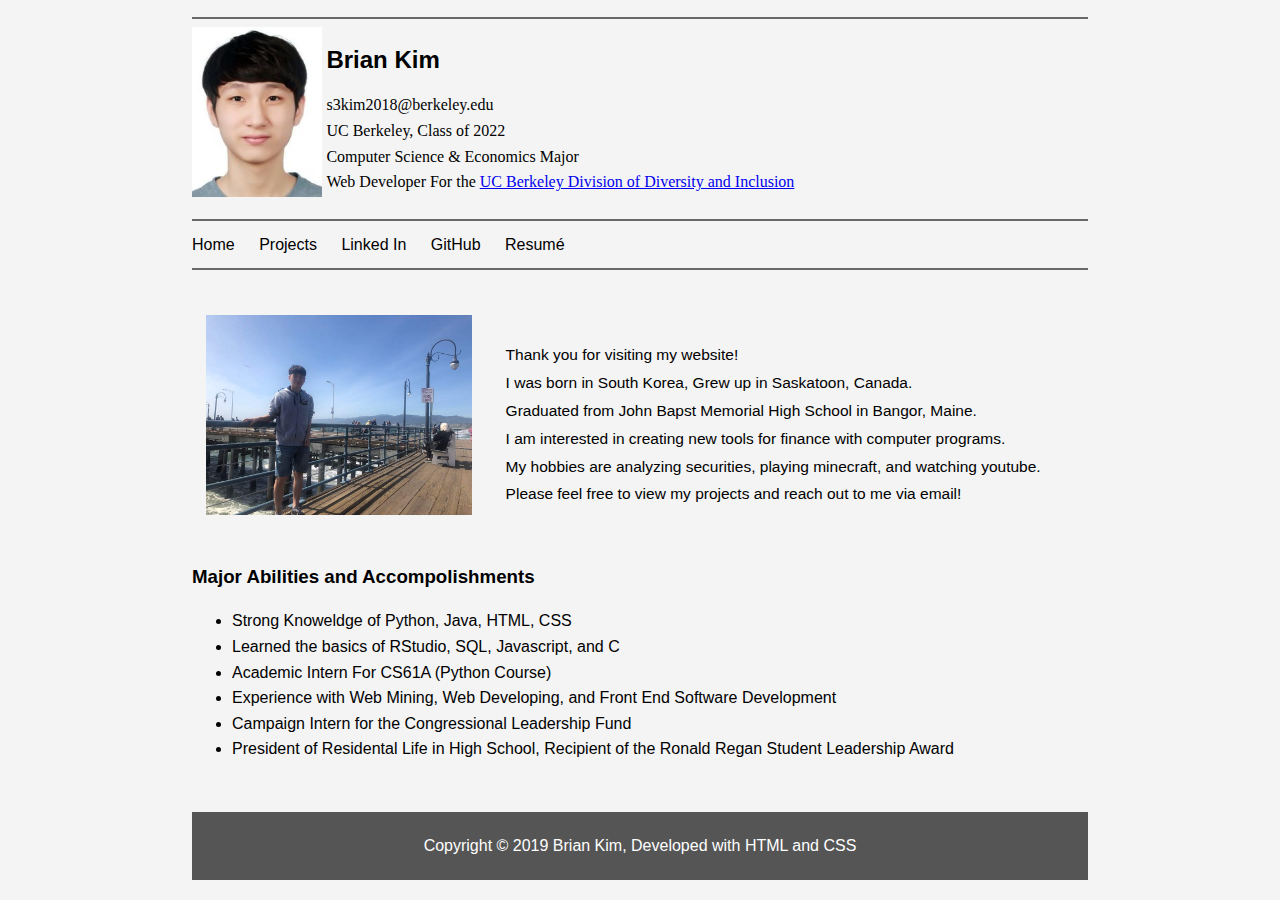
==== index.html @ 7d06865c "first commit" ====
<!DOCTYPE html>
<html>
    <head>
        <title> Home </title>
        <link rel = "stylesheet" type = "text/css" href = "style/style.css">
        <link rel = "stylesheet" type = "text/css" href = "style/home.css">

    </head>
    <body>
        <div class = "container">
            <header id = "main_header">
                <div class = "flexgroup">
                    <h2>Brian Kim</h2>
                    <p> 
                        s3kim2018@berkeley.edu  
                        <br>
                        UC Berkeley, Class of 2022
                        <br>
                        Computer Science & Economics Major
                        <br>
                        Web Developer For the <a href = "https://diversity.berkeley.edu/">UC Berkeley Division of Diversity and Inclusion</a>
                    </p>
                </div>
                <img src = "img/face1.jpg">
                <div class = "clr"> </div>
            </header>
        </div>


    </body>

    <div class = "container">
        <navbar id = "navbar">
            <ul>
                <li><a href = "index.html"> Home </a></li>
                <li><a href = "projects.html"> Projects </a></li>
                <li><a href = "https://www.linkedin.com/in/brian-kim-664794175/"> Linked In </a></li>
                <li><a href = "#"> GitHub </a></li>
                <li><a href = "#"> Resumé </a></li>

            </ul>
        </navbar>
    </div>

    <div class = "container">
        <content id = "main_content">
            <img src = "img/face2.jpeg">
            <div class = "flexgroup2">
                <p>
                    Thank you for visiting my website! <br>
                    I was born in South Korea, Grew up in Saskatoon, Canada. <br>
                    Graduated from John Bapst Memorial High School in Bangor, Maine. <br>
                    I am interested in creating new tools for finance with computer programs. <br>
                    My hobbies are analyzing securities, playing minecraft, and watching youtube. <br>
                    Please feel free to view my projects and reach out to me via email!
                </p>
            </div>
        <div class = "clr"> </div>
        <h3> Major Abilities and Accompolishments</h3>
        <ul>
            <li> Strong Knoweldge of Python, Java, HTML, CSS</li>
            <li> Learned the basics of RStudio, SQL, Javascript, and C </li>
            <li> Academic Intern For CS61A (Python Course)</li>
            <li> Experience with Web Mining, Web Developing, and Front End Software Development</li>
            <li> Campaign Intern for the Congressional Leadership Fund</li>
            <li> President of Residental Life in High School, Recipient of the Ronald Regan Student Leadership Award</li>
        </ul>

        </content>

    </div>

    <div class = "container">
        <footer id = "footer">
            <p> Copyright &copy; 2019 Brian Kim, Developed with HTML and CSS</p>
        </footer>
    </div>
</html>
---- style/style.css ----
body{
    background-color: #f4f4f4;
    font-family: Arial, Helvetica, sans-serif; 
    line-height: 1.6em;
    margin: 0; 
}

/* Container Setting For My Website */
.container{
    width: 70%; 
    margin: auto;
    
}

/* Container Setting For Main Header and floating them*/
#main_header{
    text-align: left;
    border-top: solid #696969 2px; 
    border-bottom: solid #696969 2px; 
    margin-top: 17px; 
    padding-top: 8px; 
    padding-bottom: 8px; 
    
}
.flexgroup{
    float: right;
    width: 85%;
    box-sizing: border-box;
}

#main_header img{
    min-width: 130px;
    height: 170px; 
    float: left;
    box-sizing: border-box;
}

#main_header p{
    font-family: Georgia, 'Times New Roman', Times, serif
}

.clr{
    clear: both; 
}


/* Navbar Design */



#navbar ul{
    padding: 0; 
    list-style: none; 
    border-bottom: solid 2px #696969; 
    padding-bottom: 11px; 
    margin-top: 11px; 
    margin-bottom: 45px; 


}

#navbar li{
    display: inline; 
}

#navbar a{
    color: black; 
    text-decoration: none; 
    font-size: 16px; 
    padding-right: 20px; 
}

#navbar a:hover{
    color: grey; 
}

/* Footer Design */
#footer{
    background: #555;
    color: white; 
    text-align: center; 
    padding: 5px; 
}
---- style/home.css ----
#main_content img{
    float: left; 
    padding-left: 14px; 
    min-width: 180px;
    height:  200px; 
    padding-bottom: 30px; 
}

#main_content .flexgroup2{
    padding-top: 10px; 
    line-height: 1.8em; 
    font-size: 15.5px; 
    float: right; 
    box-sizing: border-box; 
    width: 65%; 
}

#main_content ul{
    margin-bottom: 50px; 
}
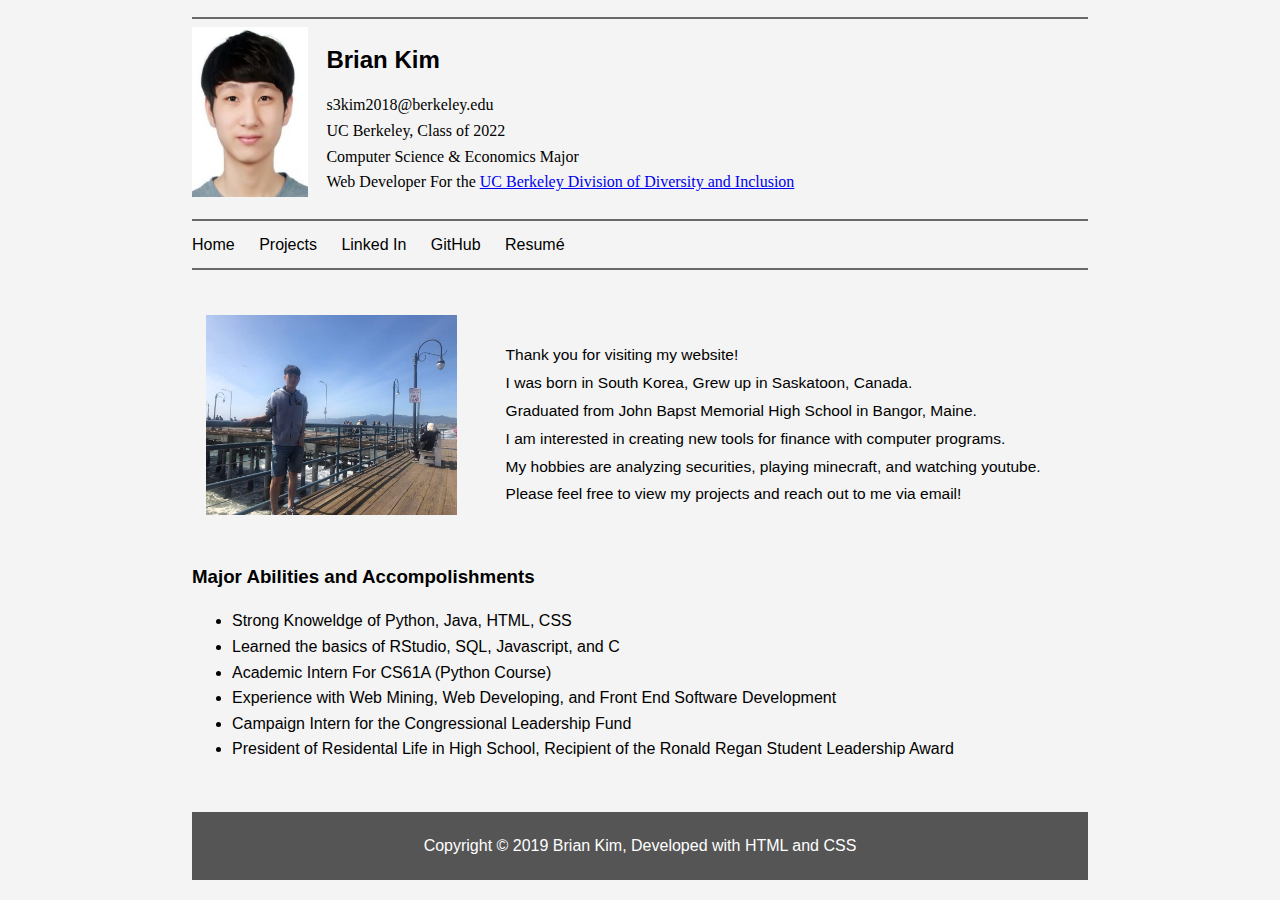
==== commit 3b869350: "added resume" ====
--- a/index.html
+++ b/index.html
@@ -35,8 +35,8 @@
                 <li><a href = "index.html"> Home </a></li>
                 <li><a href = "projects.html"> Projects </a></li>
                 <li><a href = "https://www.linkedin.com/in/brian-kim-664794175/"> Linked In </a></li>
-                <li><a href = "#"> GitHub </a></li>
-                <li><a href = "#"> Resumé </a></li>
+                <li><a href = "https://github.com/s3kim2018"> GitHub </a></li>
+                <li><a href = "resume.pdf"> Resumé </a></li>
 
             </ul>
         </navbar>
--- a/style/style.css
+++ b/style/style.css
@@ -29,7 +29,7 @@
 }
 
 #main_header img{
-    min-width: 130px;
+    width: 13%;
     height: 170px; 
     float: left;
     box-sizing: border-box;
--- a/style/home.css
+++ b/style/home.css
@@ -1,7 +1,7 @@
 #main_content img{
     float: left; 
     padding-left: 14px; 
-    min-width: 180px;
+    width: 28%;
     height:  200px; 
     padding-bottom: 30px; 
 }
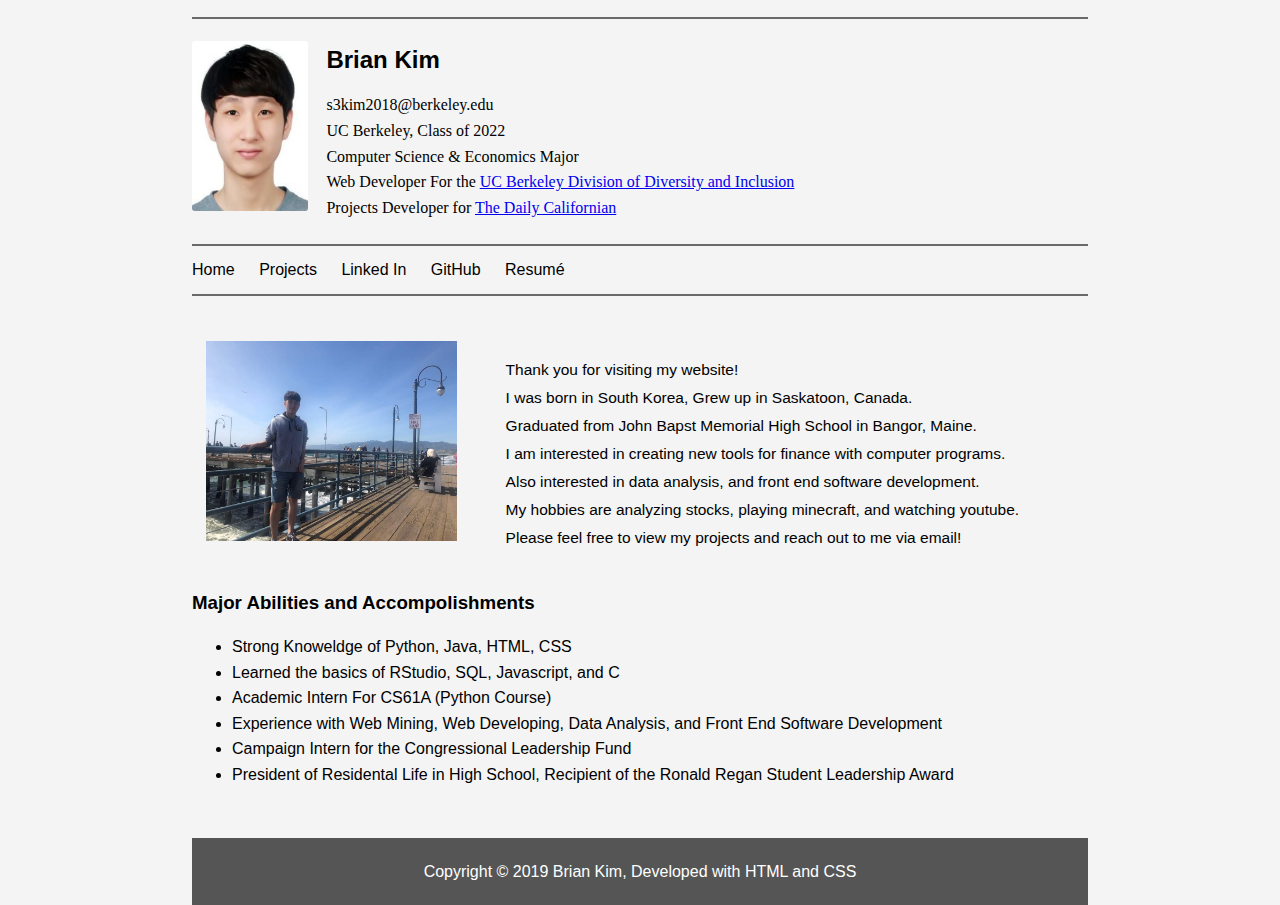
==== commit 8c5904cf: "fixed mysite" ====
--- a/index.html
+++ b/index.html
@@ -19,6 +19,8 @@
                         Computer Science & Economics Major
                         <br>
                         Web Developer For the <a href = "https://diversity.berkeley.edu/">UC Berkeley Division of Diversity and Inclusion</a>
+                        <br>
+                        Projects Developer for <a href = "https://www.dailycal.org/"> The Daily Californian</a>
                     </p>
                 </div>
                 <img src = "img/face1.jpg">
@@ -51,7 +53,8 @@
                     I was born in South Korea, Grew up in Saskatoon, Canada. <br>
                     Graduated from John Bapst Memorial High School in Bangor, Maine. <br>
                     I am interested in creating new tools for finance with computer programs. <br>
-                    My hobbies are analyzing securities, playing minecraft, and watching youtube. <br>
+                    Also interested in data analysis, and front end software development. <br>
+                    My hobbies are analyzing stocks, playing minecraft, and watching youtube. <br>
                     Please feel free to view my projects and reach out to me via email!
                 </p>
             </div>
@@ -61,7 +64,7 @@
             <li> Strong Knoweldge of Python, Java, HTML, CSS</li>
             <li> Learned the basics of RStudio, SQL, Javascript, and C </li>
             <li> Academic Intern For CS61A (Python Course)</li>
-            <li> Experience with Web Mining, Web Developing, and Front End Software Development</li>
+            <li> Experience with Web Mining, Web Developing, Data Analysis, and Front End Software Development</li>
             <li> Campaign Intern for the Congressional Leadership Fund</li>
             <li> President of Residental Life in High School, Recipient of the Ronald Regan Student Leadership Award</li>
         </ul>
--- a/style/style.css
+++ b/style/style.css
@@ -30,7 +30,9 @@
 
 #main_header img{
     width: 13%;
-    height: 170px; 
+    height: 170px;
+    margin-top: 14px; 
+    border-radius: 3px; 
     float: left;
     box-sizing: border-box;
 }
--- a/style/home.css
+++ b/style/home.css
@@ -7,7 +7,6 @@
 }
 
 #main_content .flexgroup2{
-    padding-top: 10px; 
     line-height: 1.8em; 
     font-size: 15.5px; 
     float: right; 
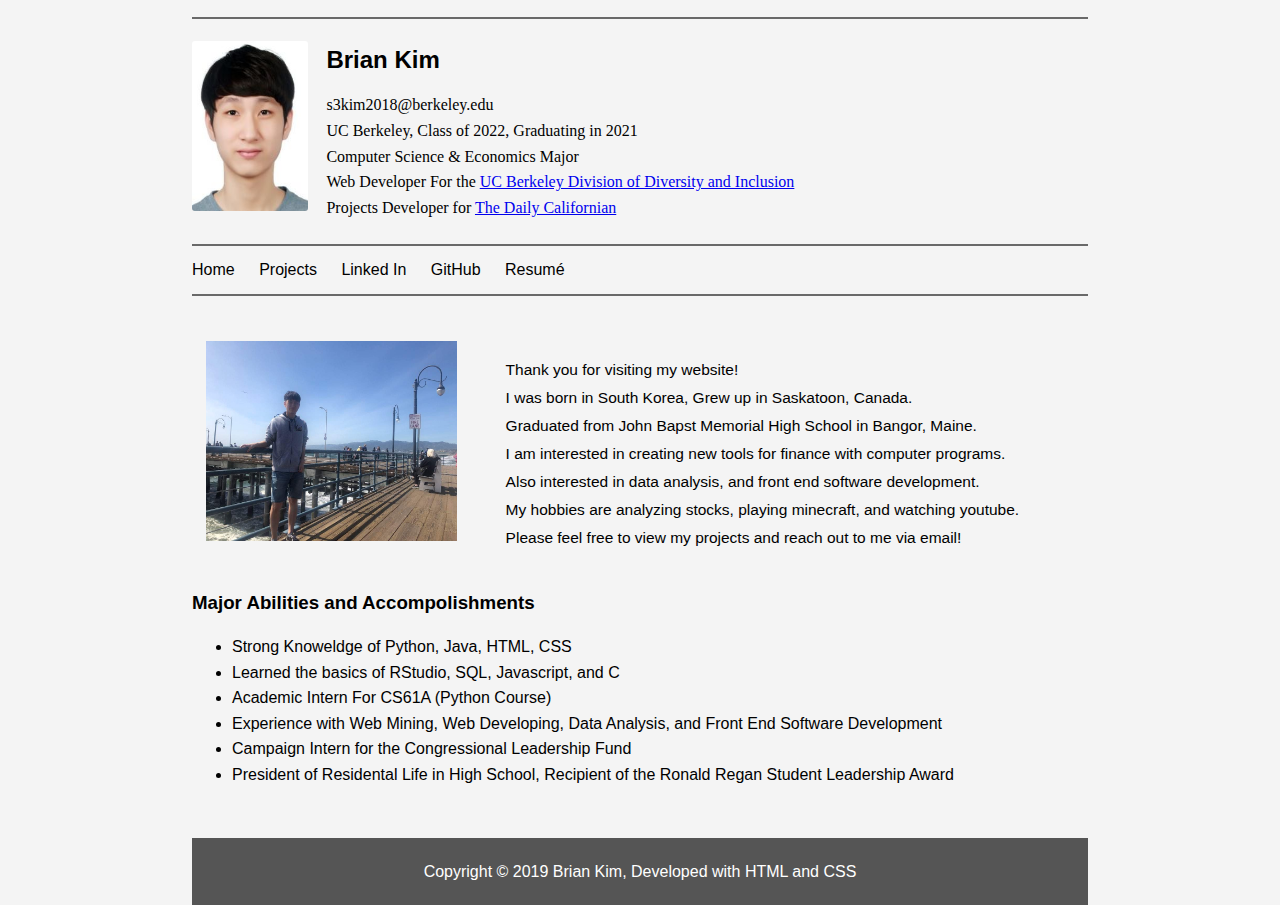
==== commit a544f025: "asdf" ====
--- a/index.html
+++ b/index.html
@@ -14,7 +14,7 @@
                     <p> 
                         s3kim2018@berkeley.edu  
                         <br>
-                        UC Berkeley, Class of 2022
+                        UC Berkeley, Class of 2022, Graduating in 2021
                         <br>
                         Computer Science & Economics Major
                         <br>
